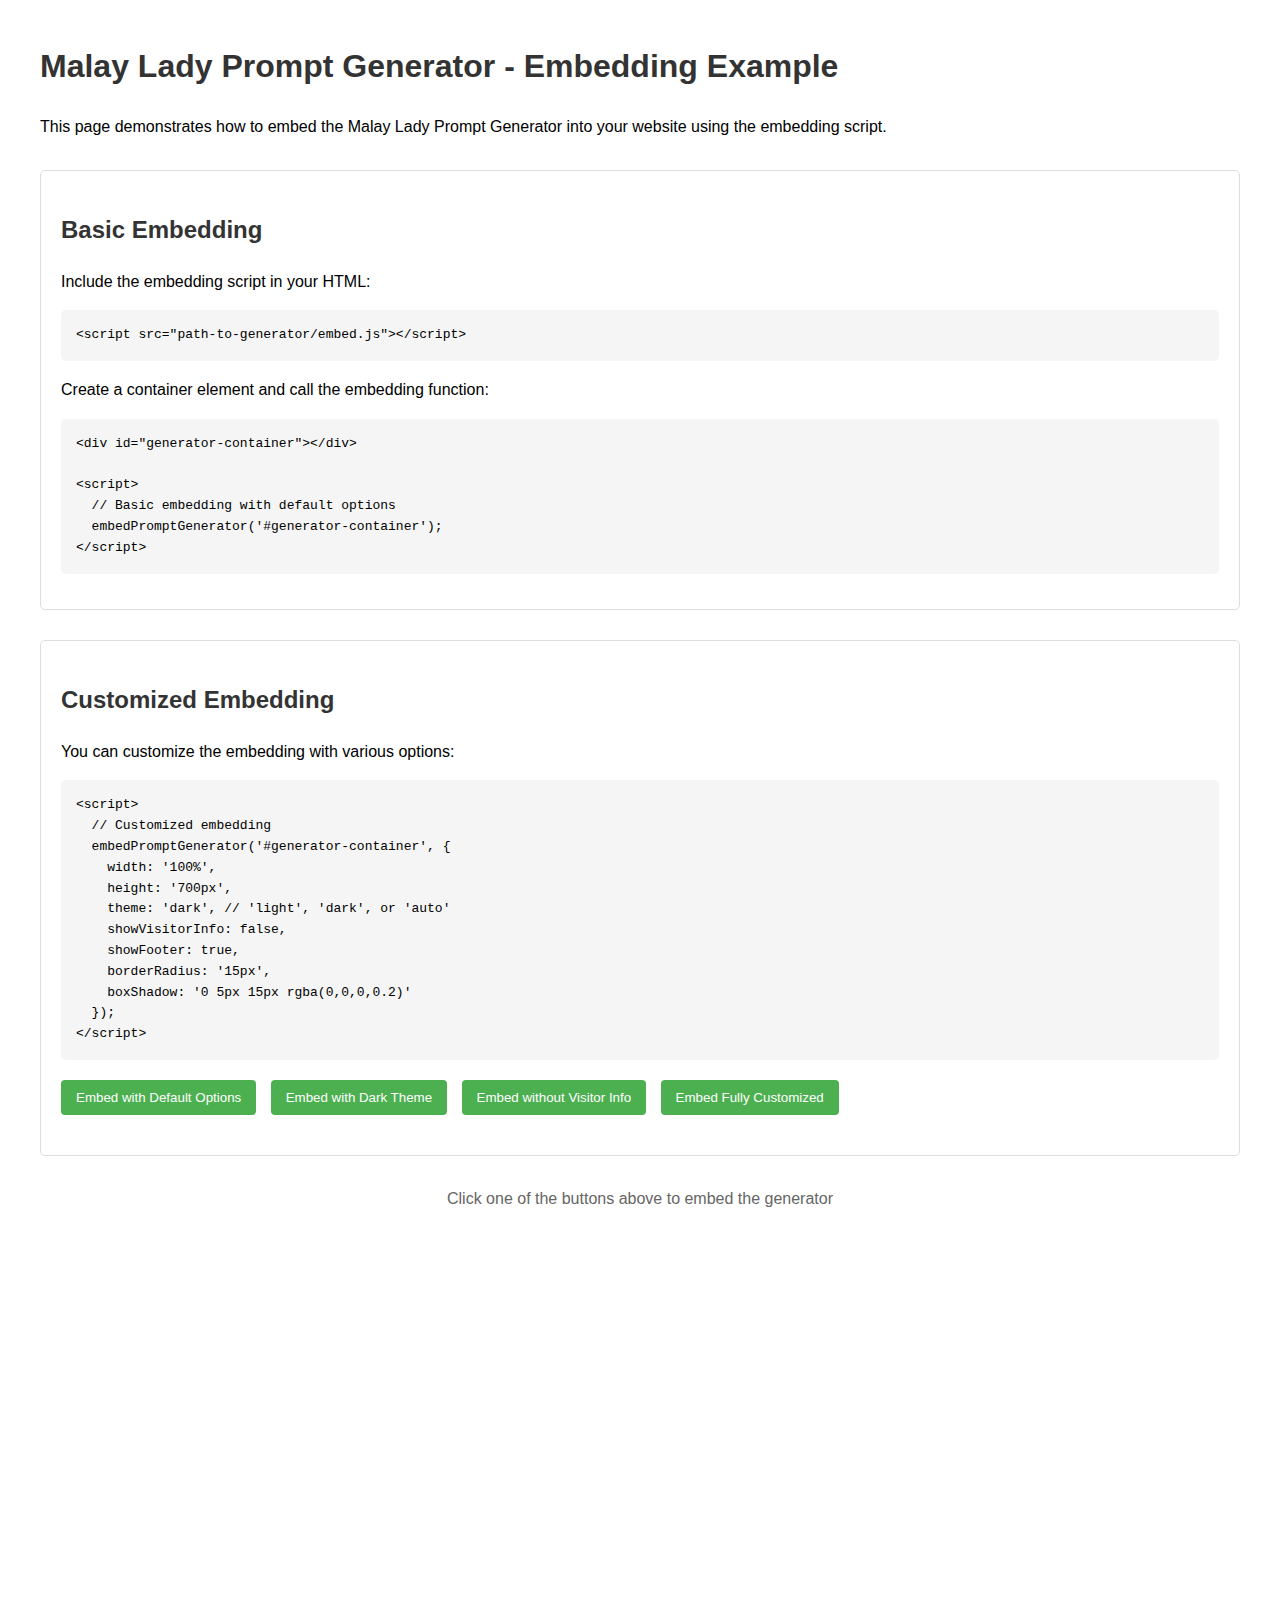
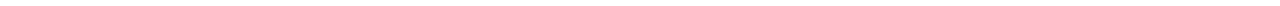
==== embed-example.html @ 2a2c833f "Add files via upload" ====
<!DOCTYPE html>
<html lang="en">
<head>
    <meta charset="UTF-8">
    <meta name="viewport" content="width=device-width, initial-scale=1.0">
    <title>Prompt Generator Embedding Example</title>
    <style>
        body {
            font-family: Arial, sans-serif;
            max-width: 1200px;
            margin: 0 auto;
            padding: 20px;
            line-height: 1.6;
        }
        
        h1, h2 {
            color: #333;
        }
        
        .example-container {
            margin: 30px 0;
            padding: 20px;
            border: 1px solid #ddd;
            border-radius: 5px;
        }
        
        .code-block {
            background-color: #f5f5f5;
            padding: 15px;
            border-radius: 5px;
            overflow-x: auto;
            font-family: monospace;
            margin: 15px 0;
        }
        
        .button-container {
            margin: 20px 0;
        }
        
        button {
            padding: 10px 15px;
            background-color: #4CAF50;
            color: white;
            border: none;
            border-radius: 4px;
            cursor: pointer;
            margin-right: 10px;
        }
        
        button:hover {
            background-color: #45a049;
        }
        
        #generator-container {
            margin-top: 30px;
            min-height: 400px;
        }
    </style>
</head>
<body>
    <h1>Malay Lady Prompt Generator - Embedding Example</h1>
    
    <p>This page demonstrates how to embed the Malay Lady Prompt Generator into your website using the embedding script.</p>
    
    <div class="example-container">
        <h2>Basic Embedding</h2>
        
        <p>Include the embedding script in your HTML:</p>
        
        <div class="code-block">
            &lt;script src="path-to-generator/embed.js"&gt;&lt;/script&gt;
        </div>
        
        <p>Create a container element and call the embedding function:</p>
        
        <div class="code-block">
            &lt;div id="generator-container"&gt;&lt;/div&gt;<br><br>
            &lt;script&gt;<br>
            &nbsp;&nbsp;// Basic embedding with default options<br>
            &nbsp;&nbsp;embedPromptGenerator('#generator-container');<br>
            &lt;/script&gt;
        </div>
    </div>
    
    <div class="example-container">
        <h2>Customized Embedding</h2>
        
        <p>You can customize the embedding with various options:</p>
        
        <div class="code-block">
            &lt;script&gt;<br>
            &nbsp;&nbsp;// Customized embedding<br>
            &nbsp;&nbsp;embedPromptGenerator('#generator-container', {<br>
            &nbsp;&nbsp;&nbsp;&nbsp;width: '100%',<br>
            &nbsp;&nbsp;&nbsp;&nbsp;height: '700px',<br>
            &nbsp;&nbsp;&nbsp;&nbsp;theme: 'dark', // 'light', 'dark', or 'auto'<br>
            &nbsp;&nbsp;&nbsp;&nbsp;showVisitorInfo: false,<br>
            &nbsp;&nbsp;&nbsp;&nbsp;showFooter: true,<br>
            &nbsp;&nbsp;&nbsp;&nbsp;borderRadius: '15px',<br>
            &nbsp;&nbsp;&nbsp;&nbsp;boxShadow: '0 5px 15px rgba(0,0,0,0.2)'<br>
            &nbsp;&nbsp;});<br>
            &lt;/script&gt;
        </div>
        
        <div class="button-container">
            <button onclick="embedWithDefaultOptions()">Embed with Default Options</button>
            <button onclick="embedWithDarkTheme()">Embed with Dark Theme</button>
            <button onclick="embedWithoutVisitorInfo()">Embed without Visitor Info</button>
            <button onclick="embedCustomized()">Embed Fully Customized</button>
        </div>
    </div>
    
    <div id="generator-container">
        <!-- The generator will be embedded here -->
        <p style="text-align: center; color: #666;">Click one of the buttons above to embed the generator</p>
    </div>
    
    <!-- Include the embedding script -->
    <script src="embed.js"></script>
    
    <script>
        // Embedding functions for the example buttons
        function embedWithDefaultOptions() {
            embedPromptGenerator('#generator-container');
        }
        
        function embedWithDarkTheme() {
            embedPromptGenerator('#generator-container', {
                theme: 'dark'
            });
        }
        
        function embedWithoutVisitorInfo() {
            embedPromptGenerator('#generator-container', {
                showVisitorInfo: false
            });
        }
        
        function embedCustomized() {
            embedPromptGenerator('#generator-container', {
                height: '700px',
                theme: 'dark',
                showVisitorInfo: true,
                showFooter: true,
                borderRadius: '15px',
                boxShadow: '0 5px 15px rgba(0,0,0,0.2)'
            });
        }
    </script>
</body>
</html>
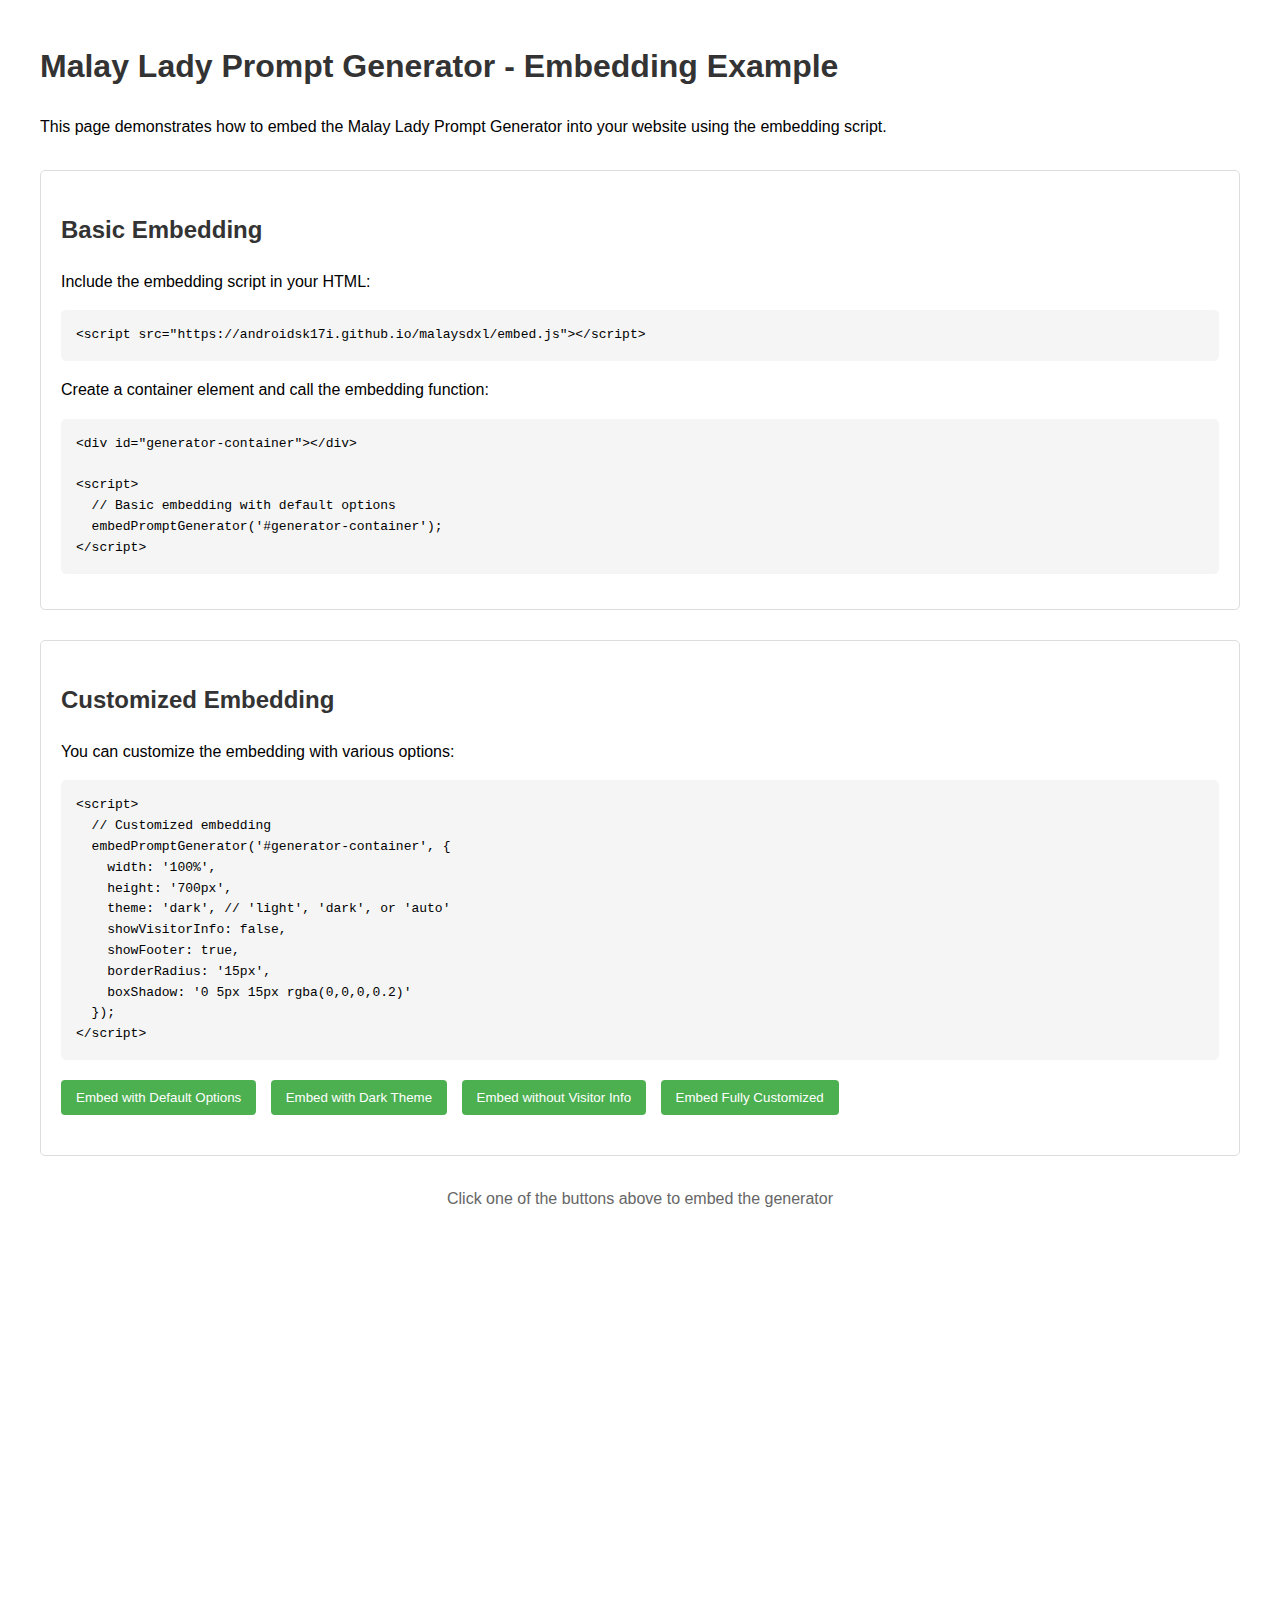
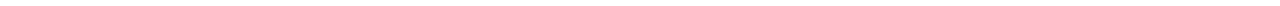
==== commit 37945a74: "Add files via upload" ====
--- a/embed-example.html
+++ b/embed-example.html
@@ -68,7 +68,7 @@
         <p>Include the embedding script in your HTML:</p>
         
         <div class="code-block">
-            &lt;script src="path-to-generator/embed.js"&gt;&lt;/script&gt;
+            &lt;script src="https://androidsk17i.github.io/malaysdxl/embed.js"&gt;&lt;/script&gt;
         </div>
         
         <p>Create a container element and call the embedding function:</p>
@@ -116,7 +116,7 @@
     </div>
     
     <!-- Include the embedding script -->
-    <script src="embed.js"></script>
+    <script src="https://androidsk17i.github.io/malaysdxl/embed.js"></script>
     
     <script>
         // Embedding functions for the example buttons
